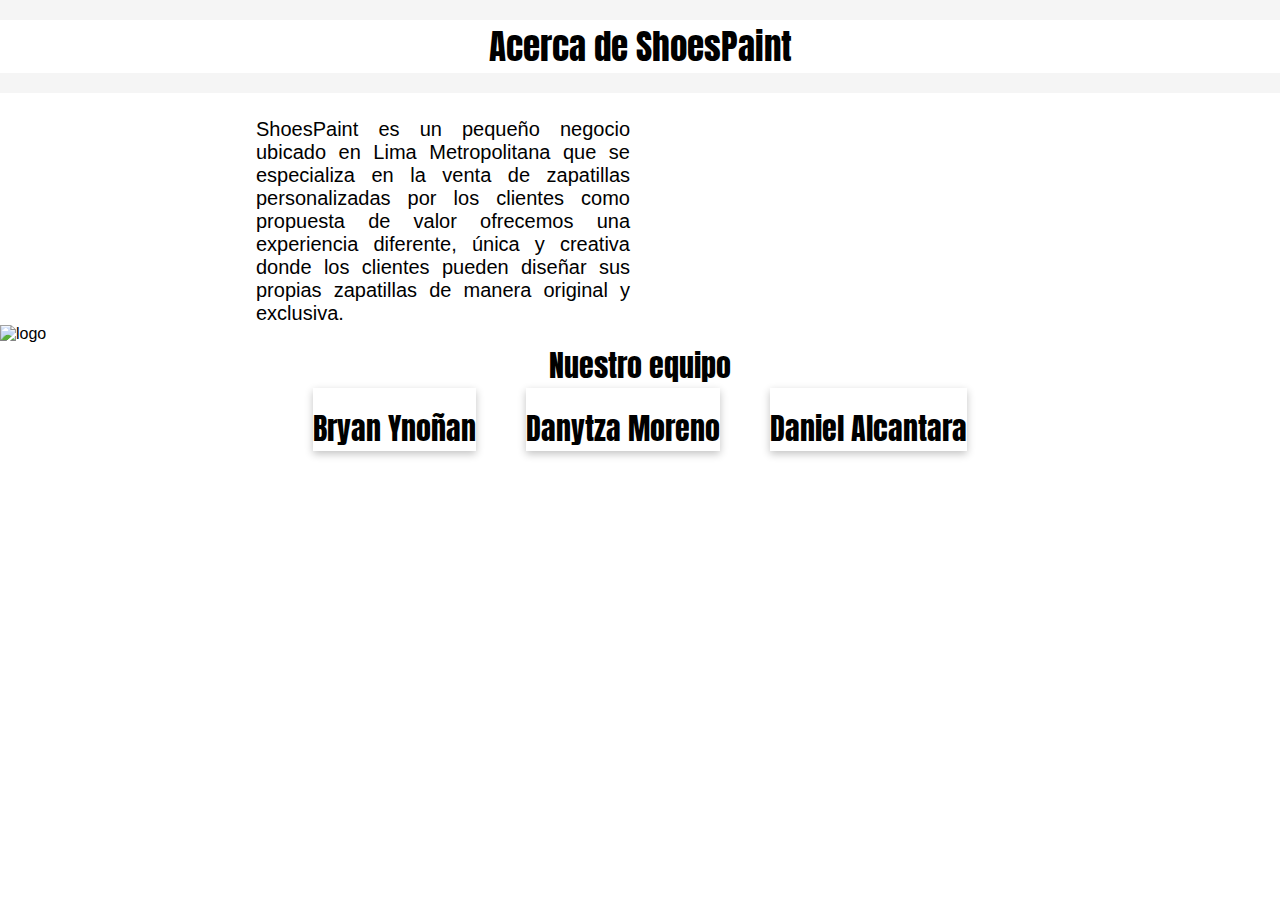
==== nosotros.html @ 3e2e6159 "Add files via upload" ====
<!DOCTYPE html>
<html lang="es">

<head>
    <meta charset="UTF-8">
    <meta http-equiv="X-UA-Compatible" content="IE=edge">
    <meta name="viewport" content="width=device-width, initial-scale=1.0">
    <link rel="stylesheet" href="nosotros.css">
    <!-- CSS only -->
    <link href="https://cdn.jsdelivr.net/npm/bootstrap@5.1.3/dist/css/bootstrap.min.css" rel="stylesheet"
        integrity="sha384-1BmE4kWBq78iYhFldvKuhfTAU6auU8tT94WrHftjDbrCEXSU1oBoqyl2QvZ6jIW3" crossorigin="anonymous">
    <title>Nosotros - ShoesPaint</title>
</head>

<body>
    <!--nav-->
    <nav class="box-container">
        <div id="box"></div>
        <a href="/index.html" class="box-band">
            <p>Acerca de ShoesPaint</p>
        </a>
        <div id="box"></div>
    </nav>

    <!---------------------sec1-->   
    <div class="box-item">
        <div class="text-item">
            <p>ShoesPaint es un pequeño negocio ubicado en Lima Metropolitana que se especializa en la venta de
                zapatillas personalizadas por los clientes como propuesta de valor ofrecemos una experiencia diferente,
                única y creativa donde los clientes pueden diseñar sus propias zapatillas de manera original y
                exclusiva.</p>
                <img src="https://3dicons.sgp1.cdn.digitaloceanspaces.com/v1/dynamic/premium/color-palette-dynamic-premium.png" alt="">
        </div>
    </div>

 
    <!----------------------sec2-->


    <div class="box-sec2">
        <div class="sec2-brand">
            <img src="https://cdn.logo.com/hotlink-ok/logo-social.png" alt="logo" ></div>
        <div class="sec2-equipo">
            <p>Nuestro equipo</p>
            <div class="sec2-perfil">
                <div class="perfil-item">
                    <img src="https://www.iconshock.com/3D/general/png/thumbnails/assistant-attendant-auxiliary-helper.webp" alt="">
                    <p>Bryan Ynoñan</p>
                </div>
                <div class="perfil-item">
                    <img src="https://www.iconshock.com/3D/general/png/thumbnails/woman-girl-lady-female-wife.webp" alt="">
                    <p>Danytza Moreno</p>
                </div>
                <div class="perfil-item">
                    <img src="https://www.iconshock.com/3D/general/png/thumbnails/call_center-agent-customer_support-representative.webp" alt="">
                    <p>Daniel Alcantara</p>
                </div>
            </div>
        </div>
    </div>

    

    <!-- JavaScript Bundle with Popper -->
    <script src="https://cdn.jsdelivr.net/npm/bootstrap@5.1.3/dist/js/bootstrap.bundle.min.js"
        integrity="sha384-ka7Sk0Gln4gmtz2MlQnikT1wXgYsOg+OMhuP+IlRH9sENBO0LRn5q+8nbTov4+1p"
        crossorigin="anonymous"></script>
</body>

</html>
---- nosotros.css ----
@import url('https://fonts.googleapis.com/css2?family=Anton&display=swap');

:root {
    --font : 'Anton', sans-serif;
}
* {
    font-family: Arial, Helvetica, sans-serif;
    padding: 0;
    margin: 0;
    box-sizing: border-box;
    scroll-behavior: smooth;
}

/*nav*/
.box-container {
    display: flex;
    flex-direction: column;
    justify-content: center;
    align-items: center;
    width: 100%;
}

#box {
    height: 20px;
    width: 100%;
    background-color: #f5f5f5;
}
.box-container a {
    text-decoration: none;
    color: black;
    margin: 0 auto;
}

.box-container a:hover{
    color: black;
}

.box-container p {
    font-family: 'Anton', sans-serif;
    font-size: 35px;
    margin: auto auto;
}

/*sec1*/
.box-item {
    display: flex;
    flex-direction: column;
    justify-content: center;
    align-items: center;
    width: 100%;
    padding: 0 20%;
    margin-top: 25px;
}

.text-item {
    display: grid;
    grid-template-columns: 1fr 1fr;
    gap: 20px;
}

.text-item p {
    font-family: Arial, Helvetica, sans-serif;
    font-size: 20px;
    text-align: justify;
    margin-top: 5px;
    width: 100%;
    margin: auto 0;
}

.text-item img {
    width: 100%;
}

/*sec2*/

.box-sec2 {
    display: flex;
    flex-direction: column;
    justify-content: center;
    align-items: center;
}

.sec2-brand , img {
    width: 100%;
}
.sec2-equipo {
    width: 100%;
    display: flex;
    justify-content: center;
    flex-direction: column;
    align-items: center;
}

.sec2-equipo p {
    text-align: center;
    font-family: var(--font);
    font-size: 30px;
    width: 100%;
}

.sec2-perfil {
    display: flex;
    gap: 50px;
    margin-bottom: 50px;
}

.perfil-item {
    box-shadow: rgba(0, 0, 0, 0.24) 0px 3px 8px;
}




/*media*/

/*nav*/
@media screen and (max-width: 767px) {
    .box-band p {
        font-size: 20px;
        margin: 5px auto;
    }
}

/*sec1*/

@media screen and (max-width: 767px) {
    .box-item {
        width: 100%;
        padding: 15px;
        margin: 0;
    }

    .text-item {
        display: grid;
        grid-template-columns: 1fr 1fr;
        justify-content: center;
        align-items: center;
    }

    .text-item p {
        width: 100%;
        font-size: 10px;
    }

    .text-item img {
        width: 100%;
    }

}

/*sec2*/

@media screen and (max-width: 767px) {
    .box-sec2 {
        width: 100%;
    }

    .sec2-brand {
        width: 100%;
    }

    .sec2-brand img {
        width: 100%;
    }


    .sec2-equipo {
        width: 100%;
    }

    .sec2-perfil {
        width: 100%;
        display: flex;
        flex-direction: column;
        padding: 15%;
    }

    .sec2-perfil img , p {
        width: 100%;
    }
}
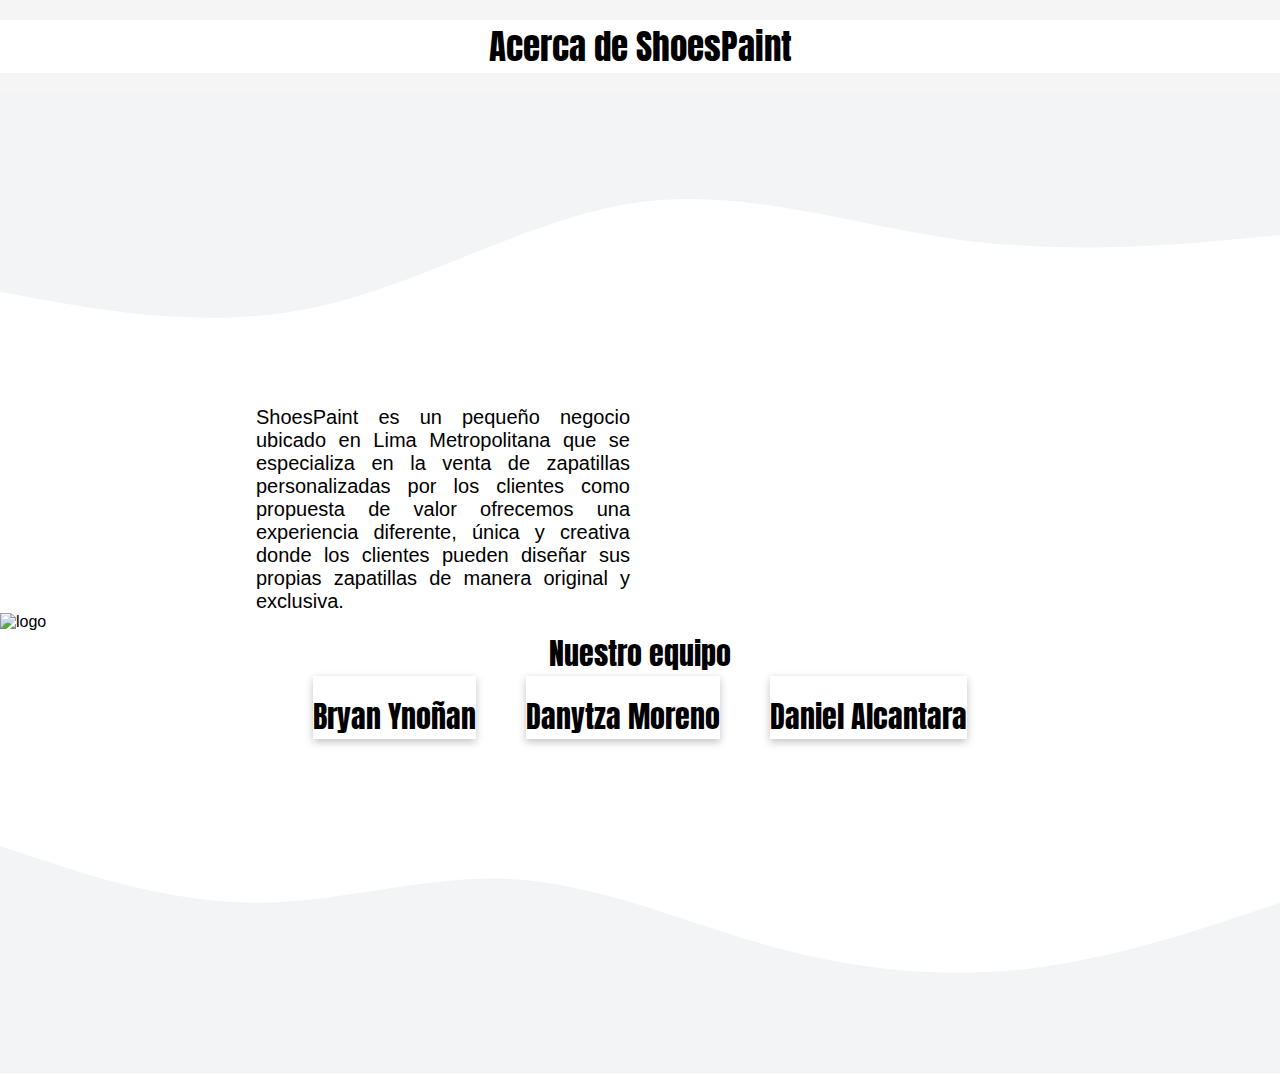
==== commit 78f52158: "Update nosotros.html" ====
--- a/nosotros.html
+++ b/nosotros.html
@@ -22,7 +22,10 @@
         <div id="box"></div>
     </nav>
 
-    <!---------------------sec1-->   
+    <!---------------------sec1-->
+    <svg xmlns="http://www.w3.org/2000/svg" viewBox="0 0 1440 320">
+        <path fill="#f3f4f5" fill-opacity="1" d="M0,224L60,234.7C120,245,240,267,360,240C480,213,600,139,720,122.7C840,107,960,149,1080,165.3C1200,181,1320,171,1380,165.3L1440,160L1440,0L1380,0C1320,0,1200,0,1080,0C960,0,840,0,720,0C600,0,480,0,360,0C240,0,120,0,60,0L0,0Z"></path>
+      </svg>
     <div class="box-item">
         <div class="text-item">
             <p>ShoesPaint es un pequeño negocio ubicado en Lima Metropolitana que se especializa en la venta de
@@ -58,7 +61,7 @@
             </div>
         </div>
     </div>
-
+    <svg xmlns="http://www.w3.org/2000/svg" viewBox="0 0 1440 320"><path fill="#f3f4f5" fill-opacity="1" d="M0,64L48,80C96,96,192,128,288,128C384,128,480,96,576,101.3C672,107,768,149,864,176C960,203,1056,213,1152,202.7C1248,192,1344,160,1392,144L1440,128L1440,320L1392,320C1344,320,1248,320,1152,320C1056,320,960,320,864,320C768,320,672,320,576,320C480,320,384,320,288,320C192,320,96,320,48,320L0,320Z"></path></svg>
     
 
     <!-- JavaScript Bundle with Popper -->
@@ -67,4 +70,4 @@
         crossorigin="anonymous"></script>
 </body>
 
-</html>+</html>
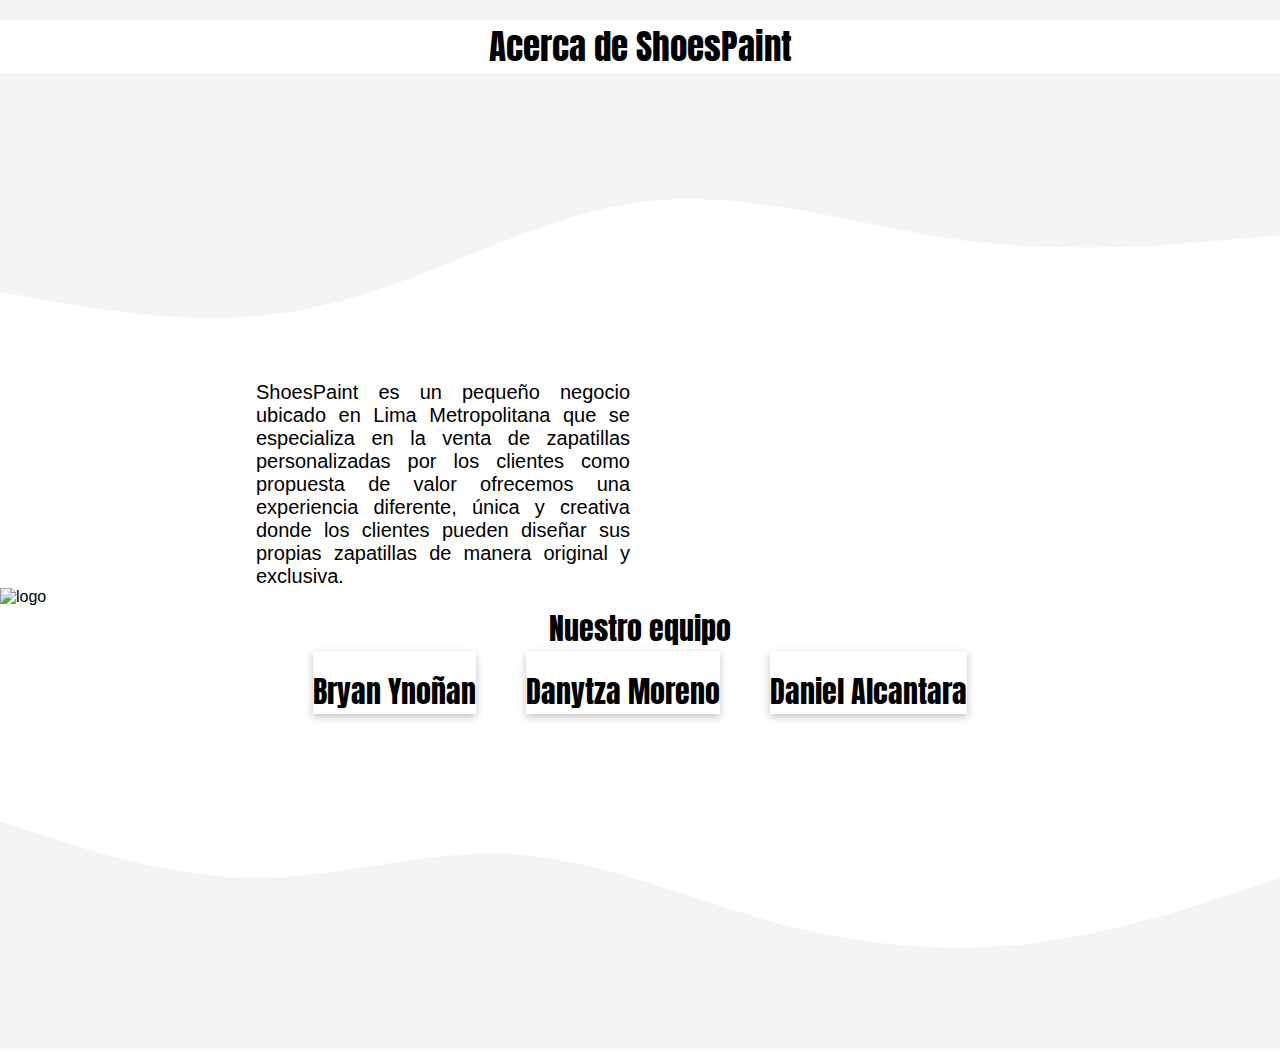
==== commit 09e17696: "v2" ====
--- a/nosotros.html
+++ b/nosotros.html
@@ -62,7 +62,7 @@
         </div>
     </div>
     <svg xmlns="http://www.w3.org/2000/svg" viewBox="0 0 1440 320"><path fill="#f3f4f5" fill-opacity="1" d="M0,64L48,80C96,96,192,128,288,128C384,128,480,96,576,101.3C672,107,768,149,864,176C960,203,1056,213,1152,202.7C1248,192,1344,160,1392,144L1440,128L1440,320L1392,320C1344,320,1248,320,1152,320C1056,320,960,320,864,320C768,320,672,320,576,320C480,320,384,320,288,320C192,320,96,320,48,320L0,320Z"></path></svg>
-    
+   <!--footer--> 
 
     <!-- JavaScript Bundle with Popper -->
     <script src="https://cdn.jsdelivr.net/npm/bootstrap@5.1.3/dist/js/bootstrap.bundle.min.js"
@@ -70,4 +70,4 @@
         crossorigin="anonymous"></script>
 </body>
 
-</html>
+</html>--- a/nosotros.css
+++ b/nosotros.css
@@ -32,7 +32,7 @@
 }
 
 .box-container a:hover{
-    color: black;
+    color: #757575;
 }
 
 .box-container p {
@@ -49,7 +49,6 @@
     align-items: center;
     width: 100%;
     padding: 0 20%;
-    margin-top: 25px;
 }
 
 .text-item {
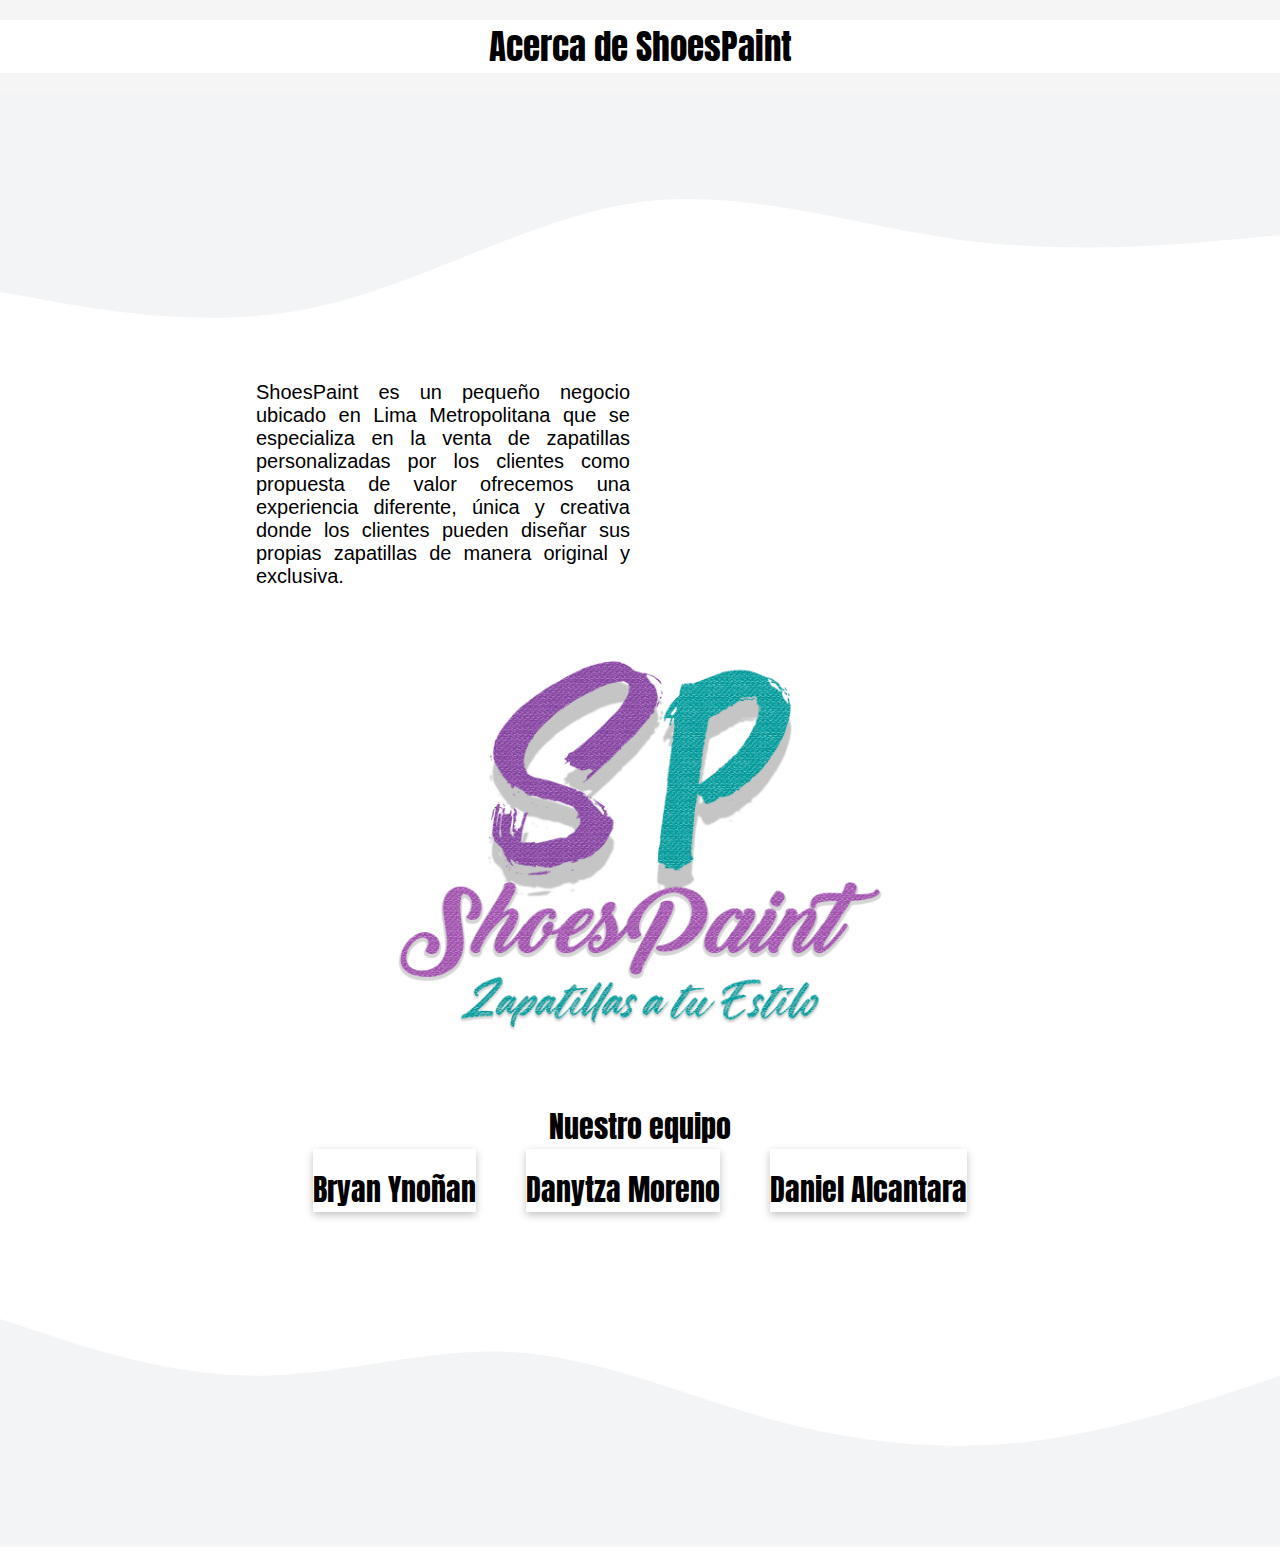
==== commit 12a0ca2b: "Add files via upload" ====
--- a/nosotros.html
+++ b/nosotros.html
@@ -42,7 +42,7 @@
 
     <div class="box-sec2">
         <div class="sec2-brand">
-            <img src="https://cdn.logo.com/hotlink-ok/logo-social.png" alt="logo" ></div>
+            <img src="SHOESPAINT.png" alt="logo" ></div>
         <div class="sec2-equipo">
             <p>Nuestro equipo</p>
             <div class="sec2-perfil">
--- a/nosotros.css
+++ b/nosotros.css
@@ -79,8 +79,18 @@
     align-items: center;
 }
 
+.sec2-brand {
+    margin: 0 auto;
+}
+
+.sec2-brand img {
+    padding: 0 30%;
+}
+
+
 .sec2-brand , img {
     width: 100%;
+    text-align: center;
 }
 .sec2-equipo {
     width: 100%;
